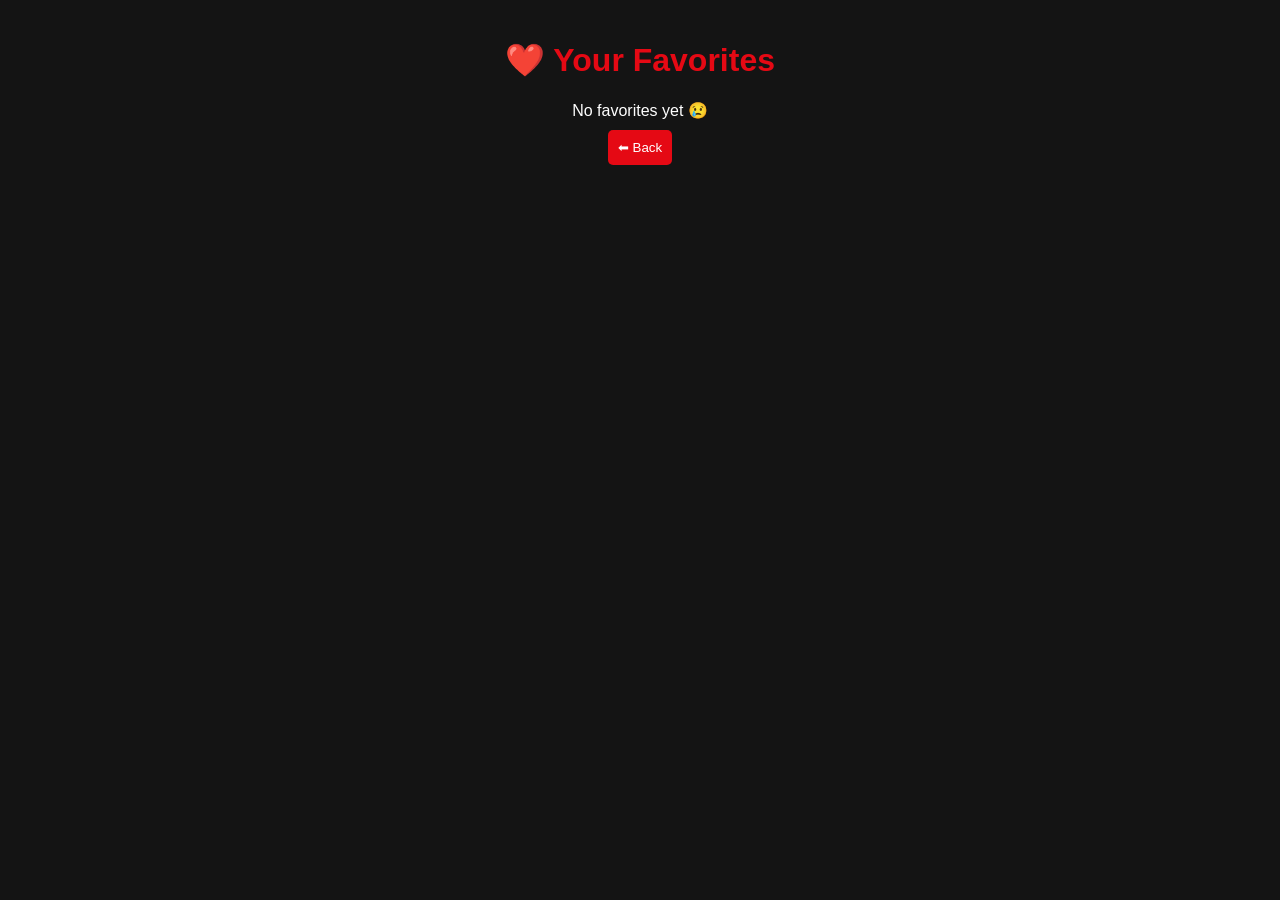
==== favorites.html @ a30c9042 "Add files via upload" ====
<!DOCTYPE html>
<html>
<head>
    <title>Favorites</title>
    <link rel="stylesheet" href="style.css">
</head>
<body>

<div class="container">
    <h1>❤️ Your Favorites</h1>

    <div id="favorites"></div>

    <button onclick="goBack()">⬅ Back</button>
</div>

<script>
function loadFavorites() {
    const favs = JSON.parse(localStorage.getItem("favorites")) || [];
    const container = document.getElementById("favorites");

    if (favs.length === 0) {
        container.innerHTML = "No favorites yet 😢";
        return;
    }

    favs.forEach(movie => {
        const div = document.createElement("div");
        div.classList.add("movie");

        div.innerHTML = `
            <img src="https://image.tmdb.org/t/p/w300${movie.poster_path}" />
            <h3>${movie.title}</h3>
            <p>⭐ ${movie.vote_average}</p>
        `;

        container.appendChild(div);
    });
}

function goBack() {
    window.location.href = "index.html";
}

loadFavorites();
</script>

</body>
</html>
---- style.css ----
body {
    margin: 0;
    background-color: #141414;
    color: white;
    font-family: Arial, sans-serif;
    text-align: center;
}

h1 {
    color: #e50914;
}

/* Controls */
select, input, button {
    padding: 10px;
    margin: 10px;
    border-radius: 5px;
    border: none;
}

button {
    background-color: #e50914;
    color: white;
    cursor: pointer;
    margin: 10px;
}

button:hover {
    background-color: #b20710;
}

/* Container */
.container {
    max-width: 1200px;
    margin: auto;
    padding: 20px;
}

/* Movie grid */
#movies {
    display: grid;
    grid-template-columns: repeat(auto-fit, minmax(220px, 1fr));
    gap: 20px;
}

/* Movie card */
.movie {
    background-color: #1f1f1f;
    padding: 10px;
    border-radius: 10px;
    transition: transform 0.3s;
}

.movie img {
    width: 100%;
    border-radius: 10px;
}

.movie:hover {
    transform: scale(1.08);
    box-shadow: 0 0 15px red;
}

.movie p {
    font-size: 12px;
}

/* Scroll button */
#topBtn {
    position: fixed;
    bottom: 20px;
    right: 20px;
    padding: 10px;
    border-radius: 50%;
}

/* 📱 Mobile responsiveness */
@media (max-width: 600px) {
    .controls {
        display: flex;
        flex-direction: column;
    }

    button {
        width: 100%;
    }
}

#hero {
    height: 400px;
    background-size: cover;
    background-position: center;
    display: flex;
    align-items: flex-end;
    padding: 20px;
}

.hero-content {
    background: rgba(0,0,0,0.6);
    padding: 20px;
    border-radius: 10px;
}

#trending {
    display: flex;
    overflow-x: auto;
    gap: 10px;
    padding: 10px;
}

#trending img {
    border-radius: 10px;
    transition: 0.3s;
}

#trending img:hover {
    transform: scale(1.1);
}
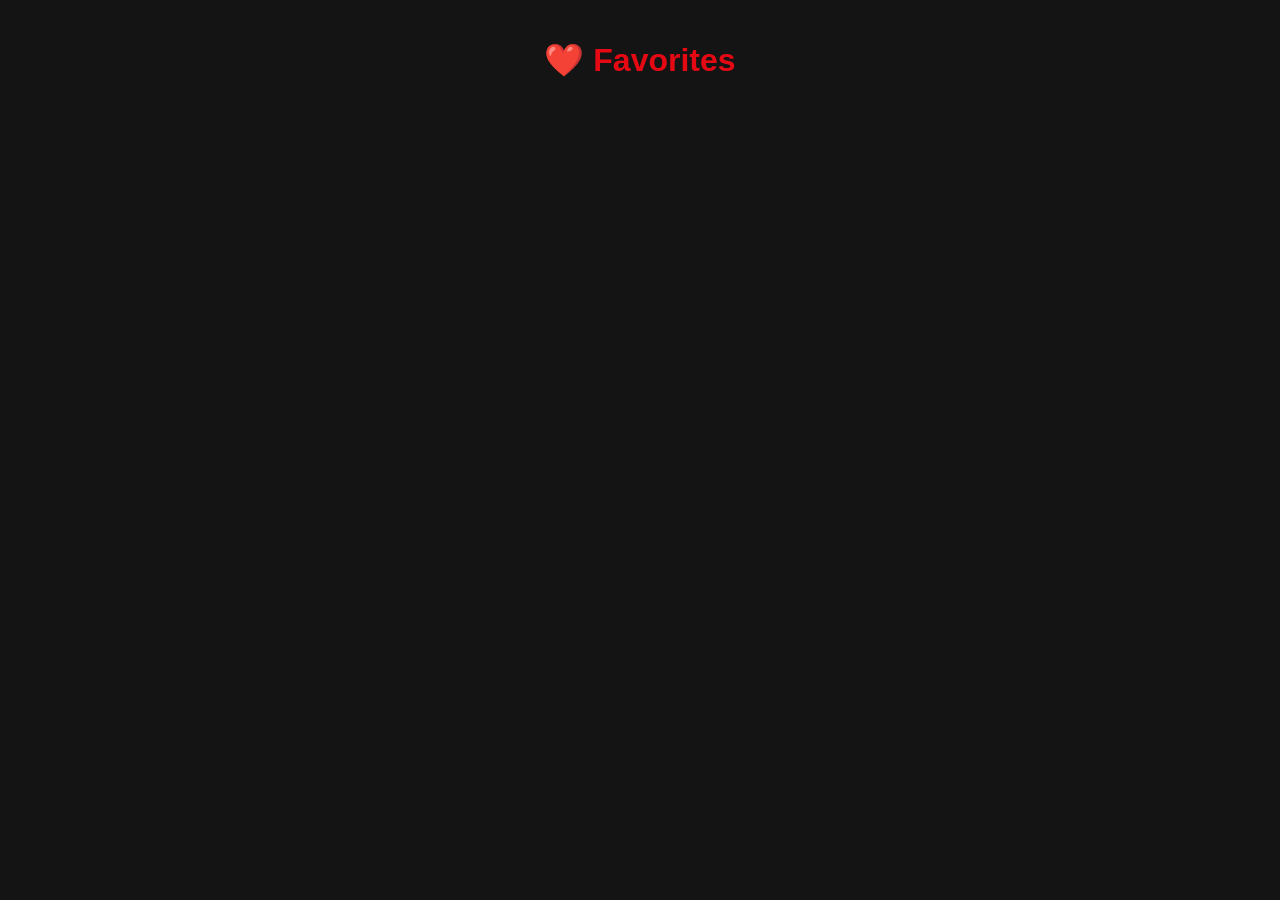
==== commit d1658a29: "Add files via upload" ====
--- a/favorites.html
+++ b/favorites.html
@@ -7,42 +7,37 @@
 <body>
 
 <div class="container">
-    <h1>❤️ Your Favorites</h1>
-
+    <h1>❤️ Favorites</h1>
     <div id="favorites"></div>
-
-    <button onclick="goBack()">⬅ Back</button>
 </div>
 
 <script>
-function loadFavorites() {
-    const favs = JSON.parse(localStorage.getItem("favorites")) || [];
-    const container = document.getElementById("favorites");
+function load() {
+    const fav = JSON.parse(localStorage.getItem("favorites")) || [];
+    const div = document.getElementById("favorites");
 
-    if (favs.length === 0) {
-        container.innerHTML = "No favorites yet 😢";
-        return;
-    }
+    fav.forEach(m => {
+        const el = document.createElement("div");
+        el.classList.add("movie");
 
-    favs.forEach(movie => {
-        const div = document.createElement("div");
-        div.classList.add("movie");
-
-        div.innerHTML = `
-            <img src="https://image.tmdb.org/t/p/w300${movie.poster_path}" />
-            <h3>${movie.title}</h3>
-            <p>⭐ ${movie.vote_average}</p>
+        el.innerHTML = `
+            <img src="https://image.tmdb.org/t/p/w300${m.poster_path}">
+            <h3>${m.title}</h3>
+            <button onclick="remove(${m.id})">❌</button>
         `;
 
-        container.appendChild(div);
+        div.appendChild(el);
     });
 }
 
-function goBack() {
-    window.location.href = "index.html";
+function remove(id) {
+    let fav = JSON.parse(localStorage.getItem("favorites"));
+    fav = fav.filter(m => m.id !== id);
+    localStorage.setItem("favorites", JSON.stringify(fav));
+    location.reload();
 }
 
-loadFavorites();
+load();
 </script>
 
 </body>
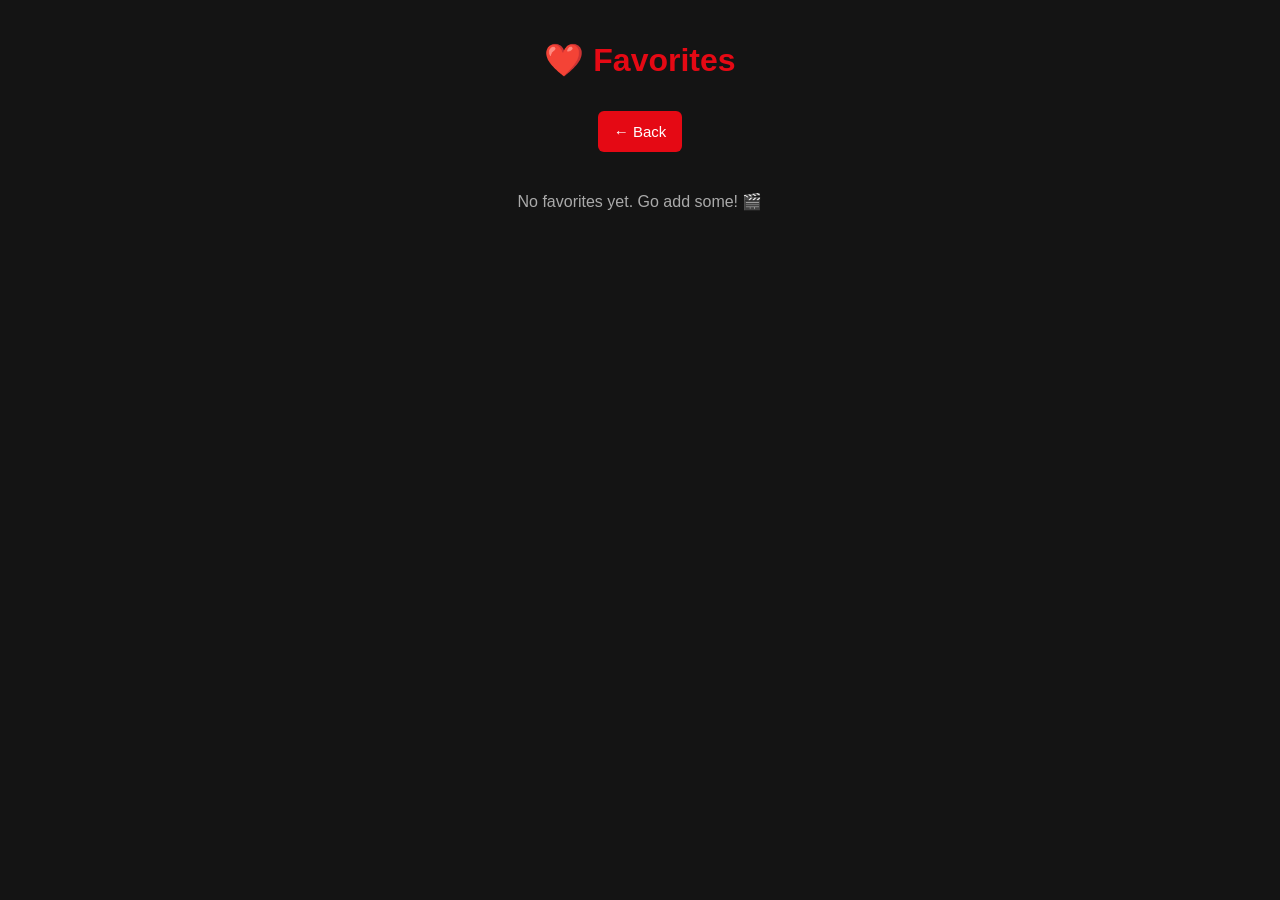
==== commit 674a7742: "Add files via upload" ====
--- a/favorites.html
+++ b/favorites.html
@@ -1,44 +1,62 @@
-<!DOCTYPE html>
-<html>
-<head>
-    <title>Favorites</title>
-    <link rel="stylesheet" href="style.css">
-</head>
-<body>
-
-<div class="container">
-    <h1>❤️ Favorites</h1>
-    <div id="favorites"></div>
-</div>
-
-<script>
-function load() {
-    const fav = JSON.parse(localStorage.getItem("favorites")) || [];
-    const div = document.getElementById("favorites");
-
-    fav.forEach(m => {
-        const el = document.createElement("div");
-        el.classList.add("movie");
-
-        el.innerHTML = `
-            <img src="https://image.tmdb.org/t/p/w300${m.poster_path}">
-            <h3>${m.title}</h3>
-            <button onclick="remove(${m.id})">❌</button>
-        `;
-
-        div.appendChild(el);
-    });
-}
-
-function remove(id) {
-    let fav = JSON.parse(localStorage.getItem("favorites"));
-    fav = fav.filter(m => m.id !== id);
-    localStorage.setItem("favorites", JSON.stringify(fav));
-    location.reload();
-}
-
-load();
-</script>
-
-</body>
-</html>+<!DOCTYPE html>
+<html lang="en">
+<head>
+    <meta charset="UTF-8" />
+    <meta name="viewport" content="width=device-width, initial-scale=1.0" />
+    <title>Favorites ❤️</title>
+    <link rel="stylesheet" href="style.css" />
+</head>
+<body>
+
+<div class="container">
+    <h1>❤️ Favorites</h1>
+    <button onclick="window.location.href='index.html'">← Back</button>
+    <div id="favorites"></div>
+</div>
+
+<script>
+function load() {
+    const fav = JSON.parse(localStorage.getItem("favorites")) || [];
+    const div = document.getElementById("favorites");
+
+    if (!fav.length) {
+        div.innerHTML = "<p style='color:#aaa;margin-top:30px'>No favorites yet. Go add some! 🎬</p>";
+        return;
+    }
+
+    fav.forEach(m => {
+        const el = document.createElement("div");
+        el.classList.add("movie");
+
+        const imdbURL = `https://www.imdb.com/title/${m.imdbID}/`;
+        const trailerURL = `https://www.youtube.com/results?search_query=${encodeURIComponent(m.Title + " " + (m.Year || "") + " official trailer")}`;
+
+        el.innerHTML = `
+            <img src="${m.Poster}" alt="${m.Title}"
+                 onerror="this.src='https://placehold.co/300x445/1f1f1f/aaa?text=No+Image'" />
+            <h3>${m.Title}</h3>
+            <p class="year">📅 ${m.Year || "N/A"}</p>
+            ${m.imdbRating && m.imdbRating !== "N/A" ? `<div class="badges"><span class="badge imdb">⭐ ${m.imdbRating}</span></div>` : ""}
+            ${m.Genre && m.Genre !== "N/A" ? `<p class="info">🎭 ${m.Genre}</p>` : ""}
+            <div class="btn-row">
+                <a href="${trailerURL}" target="_blank"><button>▶ Trailer</button></a>
+                <a href="${imdbURL}" target="_blank"><button class="imdb-btn">IMDb</button></a>
+                <button onclick="remove('${m.imdbID}')">🗑 Remove</button>
+            </div>
+        `;
+
+        div.appendChild(el);
+    });
+}
+
+function remove(imdbID) {
+    let fav = JSON.parse(localStorage.getItem("favorites")) || [];
+    fav = fav.filter(m => m.imdbID !== imdbID);
+    localStorage.setItem("favorites", JSON.stringify(fav));
+    location.reload();
+}
+
+load();
+</script>
+</body>
+</html>
--- a/style.css
+++ b/style.css
@@ -1,54 +1,59 @@
 body {
     margin: 0;
-    background-color: #141414;
+    background: #141414;
     color: white;
-    font-family: Arial, sans-serif;
+    font-family: Arial;
     text-align: center;
+}
+
+.container {
+    max-width: 1200px;
+    margin: auto;
+    padding: 20px;
 }
 
 h1 {
     color: #e50914;
 }
 
-/* Controls */
-select, input, button {
-    padding: 10px;
-    margin: 10px;
-    border-radius: 5px;
-    border: none;
+.controls {
+    background: #1f1f1f;
+    padding: 15px;
+    border-radius: 10px;
 }
 
 button {
-    background-color: #e50914;
+    background: #e50914;
     color: white;
+    padding: 12px 16px;
+    font-size: 15px;
+    margin: 5px;
+    border: none;
+    border-radius: 6px;
     cursor: pointer;
-    margin: 10px;
 }
 
 button:hover {
-    background-color: #b20710;
+    background: #b20710;
 }
 
-/* Container */
-.container {
-    max-width: 1200px;
-    margin: auto;
-    padding: 20px;
-}
-
-/* Movie grid */
 #movies {
     display: grid;
-    grid-template-columns: repeat(auto-fit, minmax(220px, 1fr));
+    grid-template-columns: repeat(auto-fit, minmax(200px, 1fr));
     gap: 20px;
 }
 
-/* Movie card */
+select, input, button {
+    padding: 12px 16px;
+    margin: 10px;
+    border-radius: 6px;
+    border: none;
+    font-size: 15px;
+}
 .movie {
-    background-color: #1f1f1f;
+    background: #1f1f1f;
     padding: 10px;
     border-radius: 10px;
-    transition: transform 0.3s;
 }
 
 .movie img {
@@ -57,62 +62,102 @@
 }
 
 .movie:hover {
-    transform: scale(1.08);
-    box-shadow: 0 0 15px red;
+    transform: scale(1.05);
 }
 
-.movie p {
-    font-size: 12px;
+.ott-logo {
+    width: 40px;
+    height: 25px;
+    object-fit: contain;
+    background: transparent;
+    border-radius: 4px;
+    padding: 2px;
+    margin: 4px;
 }
 
-/* Scroll button */
-#topBtn {
-    position: fixed;
-    bottom: 20px;
-    right: 20px;
-    padding: 10px;
-    border-radius: 50%;
+#favorites {
+    display: grid;
+    grid-template-columns: repeat(auto-fit, minmax(160px, 1fr));
+    gap: 20px;
 }
 
-/* 📱 Mobile responsiveness */
-@media (max-width: 600px) {
-    .controls {
-        display: flex;
-        flex-direction: column;
-    }
-
-    button {
-        width: 100%;
-    }
+select {
+    min-width: 140px;
 }
 
-#hero {
-    height: 400px;
-    background-size: cover;
-    background-position: center;
+#movies div div {
     display: flex;
-    align-items: flex-end;
-    padding: 20px;
+    justify-content: center;
+    align-items: center;
+    flex-wrap: wrap;
 }
 
-.hero-content {
-    background: rgba(0,0,0,0.6);
-    padding: 20px;
+.ott-logos {
+    display: flex;
+    justify-content: center;
+    gap: 6px;
+    flex-wrap: wrap;
+    margin-top: 8px;
+}
+
+.ott-logo {
+    width: 35px;
+    height: 25px;
+    object-fit: contain;
+    background: white;
+    border-radius: 4px;
+    padding: 2px;
+}
+
+.ott-names {
+    font-size: 11px;
+    color: #ccc;
+    display: flex;
+    justify-content: center;
+    flex-wrap: wrap;
+    gap: 6px;
+    margin-top: 4px;
+}
+
+.not-available {
+    font-size: 12px;
+    color: #aaa;
+}
+
+.desc {
+    font-size: 12px;
+    color: #ccc;
+    margin: 6px 0;
+}
+
+/* 🎥 Modal */
+.modal {
+    display: none;
+    position: fixed;
+    z-index: 1000;
+    left: 0;
+    top: 0;
+    width: 100%;
+    height: 100%;
+    background: rgba(0,0,0,0.85);
+}
+
+.modal-content {
+    position: relative;
+    margin: 8% auto;
+    width: 80%;
+    max-width: 700px;
+    background: black;
+    padding: 15px;
     border-radius: 10px;
 }
 
-#trending {
-    display: flex;
-    overflow-x: auto;
-    gap: 10px;
-    padding: 10px;
+.close-btn {
+    position: absolute;
+    right: 10px;
+    top: 10px;
+    cursor: pointer;
+    font-size: 18px;
+    color: white;
 }
 
-#trending img {
-    border-radius: 10px;
-    transition: 0.3s;
-}
-
-#trending img:hover {
-    transform: scale(1.1);
-}
